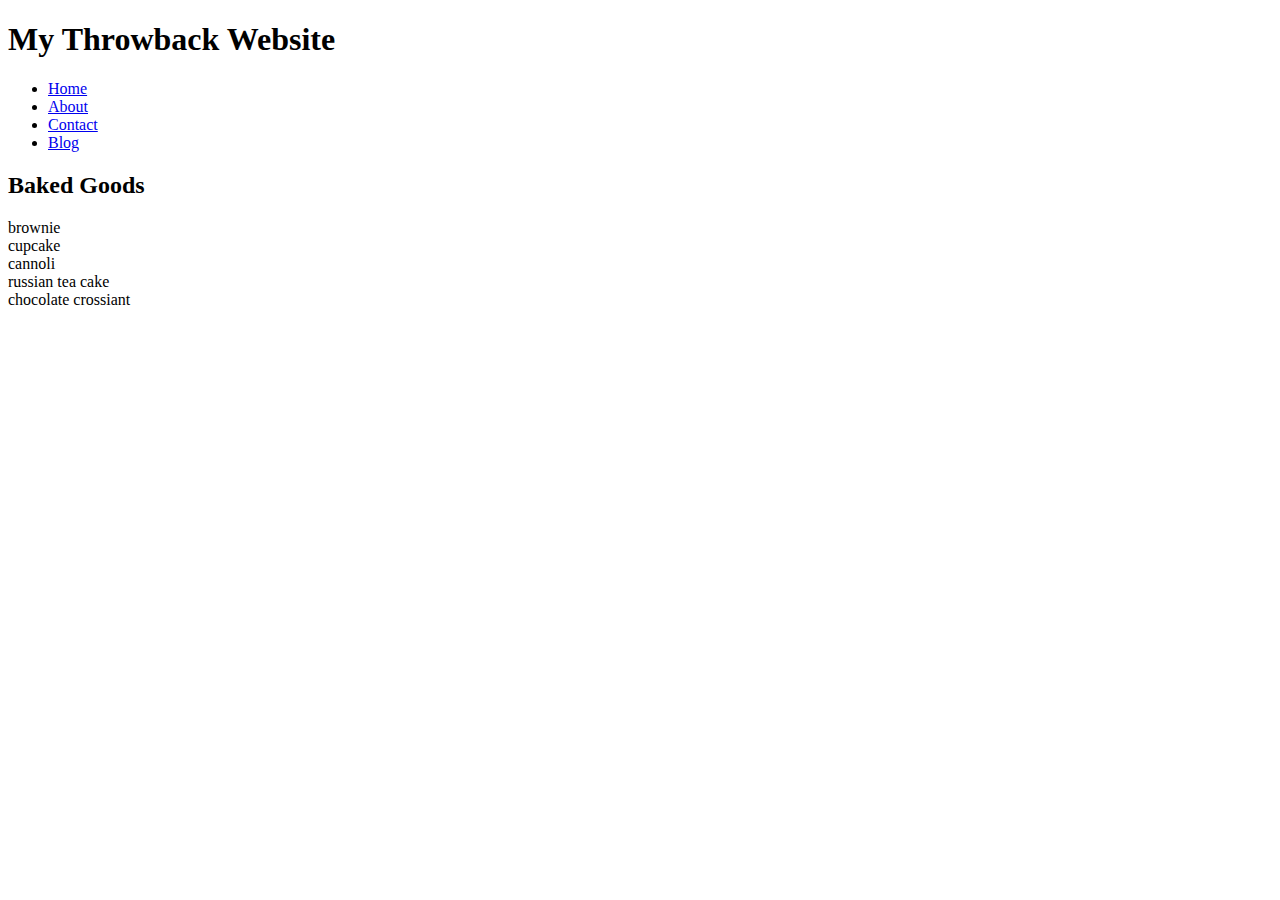
==== index.html @ 3b20fa96 "finished the html for our initial 1996 throwbacksite, no css yet" ====
<!DOCTYPE html>
<html>
    

<head>
    <title>My Throwback Website </title>

</head>

<body>
    <header>

        <h1>My Throwback Website</h1>

        <nav> 
            <ul>
                <li><a href=index.html>Home</a></li>
                <li><a href=about.html>About</a></li>
                <li><a href=contact.html>Contact</a></li>
                <li><a href=blog>Blog</a></li>
            </ul>  
        </nav>
    </header>

    <article>

        <h2>Baked Goods</h2>

        <li>brownie</li>
        <li>cupcake</li>
        <li>cannoli</li>
        <li>russian tea cake</li>
        <li>chocolate crossiant</li>
    </article>
    </body>
</html>
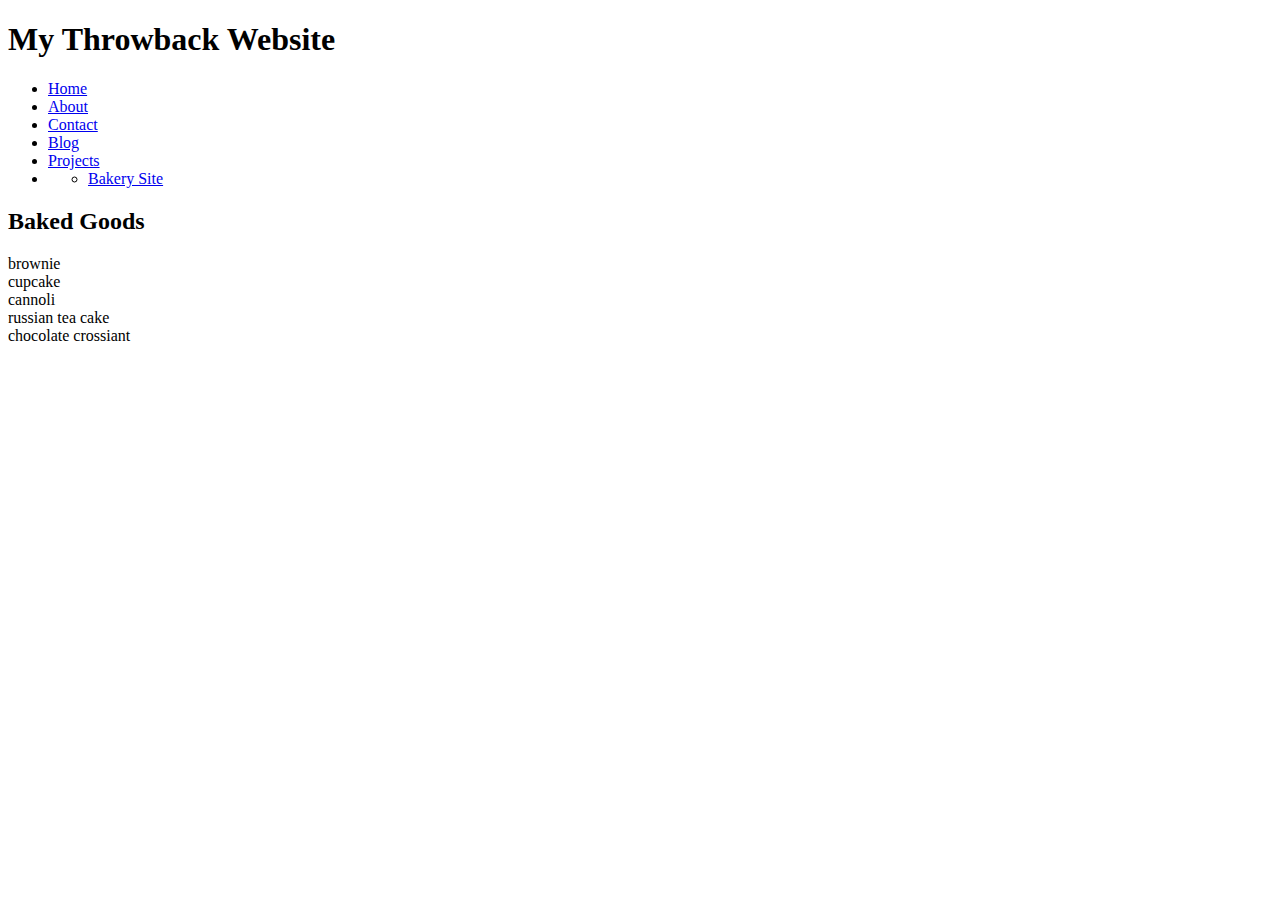
==== commit 1700d07a: "added bakery site and updated the main index.html" ====
--- a/index.html
+++ b/index.html
@@ -14,10 +14,18 @@
 
         <nav> 
             <ul>
-                <li><a href=index.html>Home</a></li>
-                <li><a href=about.html>About</a></li>
-                <li><a href=contact.html>Contact</a></li>
-                <li><a href=blog>Blog</a></li>
+                <li><a href="index.html">Home</a></li>
+                <li><a href="about.html">About</a></li>
+                <li><a href="contact.html">Contact</a></li>
+                <li><a href="blog.html">Blog</a></li>
+                <li><a href="project.html">Projects</a></li>
+                <li>
+                    <ul>
+                        <li> 
+                            <a href="projects/bakery-site/index.html">Bakery Site</a>
+                        </li>
+                    </ul>
+                </li>
             </ul>  
         </nav>
     </header>
